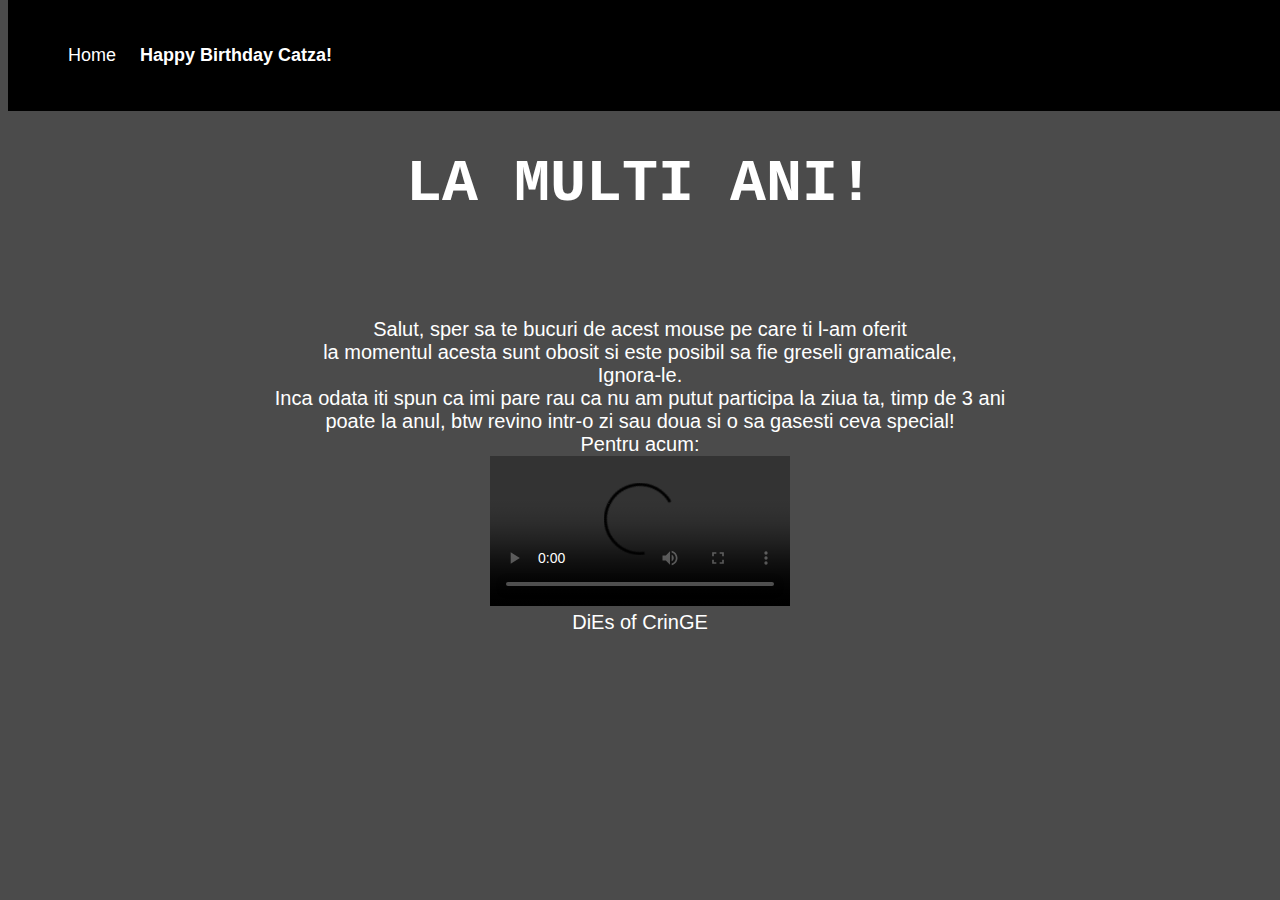
==== Happybd.html @ 3ceb6f12 "Gift for a friend" ====
<!DOCTYPE html>
<html>
    <head>
        <title>Player11132/Operation Bravo</title>
        <link rel="stylesheet" type="text/css" href="projectbravostyle.css">
    </head>
    <body>
        <div class="header">
            <ul>
                <li class="button"><a style="color:white; text-decoration: none;" class="Back" href="index.html">Home</a></li>
                <li><h4>Happy Birthday Catza!</h4></li>
                
            </ul>
        </div>
        <div class="title">
            <h1>LA MULTI ANI!</h1>
        </div>
        <div class="desc" style="  clear: left;">
            <h1 style="text-align: center; color:white;"></h1>
            <p>
                Salut, sper sa te bucuri de acest mouse pe care ti l-am oferit<br>
                la momentul acesta sunt obosit si este posibil sa fie greseli gramaticale,<br>
                Ignora-le.<br>
                Inca odata iti spun ca imi pare rau ca nu am putut participa la ziua ta, timp de 3 ani<br>
                poate la anul, btw revino intr-o zi sau doua si o sa gasesti ceva special!<br>
                Pentru acum:<br>
                <video controls autoplay>
                    <source src="song.mp4" type="video/mp4">
                  </video>
                  <br>

                DiEs of CrinGE<br>
            </p>

        </div>

    </body>
</html>
---- projectbravostyle.css ----
html {
    font-size: 16px;
    font-family: "Arial", sans-serif;
  }

  .button{
    color:#4A4A4A;
  }

.header {
    font-family: "Arial", sans-serif;
    font-size: 14px;
    line-height: 1.25;
    background-color: rgb(0, 0, 0);
    position: fixed;
    top: 0;
    width: 100%;
  }

body{
  background-color: #4b4b4b;
}

.title h1{
 margin-top:150px;
 margin-bottom: 2px;
 margin-left: 0;
 margin-right: 0;
 color: white;
 font-size: 60px;
 font-family: 'Courier New', Courier, monospace;
 text-align: center;
}

.header h4{
    display: block;
    color: #ffffff;
    font-size: large;
}

.centrebutton{
  color:#ffffff;
  text-align: center;
  font-weight: bold;
}

.centrebutton:hover{
  -webkit-animation-name: fade;
  -webkit-animation-duration: 1.5s;
  animation-name: fade;
  animation-duration: 1.5s;
      background-color: rgb(110, 110, 110);
}

.warning{
  margin-top: 30px;
  text-align: center;
  border: red dotted 2px;
  color: red;
  font-weight: bold;
}

.desc p{
  font-size: 20px;
  text-align: center;
  color: white;
  margin: 100px 0;
  width: 100%;
}

.icon{
  clear:left;
  height: 480px;
  width: 780px;
}

.header li {
    display: inline-block;
  }


.button:hover{
  -webkit-animation-name: fade;
  -webkit-animation-duration: 1.5s;
  animation-name: fade;
  animation-duration: 1.5s;
      background-color: rgb(109, 109, 109);
}
  .header a {
    display: block;
    color: #4A4A4A;
    font-size: large;
    padding: 30px 20px;
  }

  * {box-sizing:border-box}

/* Slideshow container */
.slideshow-container {
  max-width: 1000px;
  position: relative;
  z-index: 0;
  margin: auto;
}

/* Hide the images by default */
.mySlides {
  display: none;
}

/* Next & previous buttons */
.prev, .next {
  cursor: pointer;
  position: absolute;
  top: 50%;
  width: auto;
  margin-top: -22px;
  padding: 16px;
  color: white;
  font-weight: bold;
  font-size: 18px;
  transition: 0.6s ease;
  border-radius: 0 3px 3px 0;
  user-select: none;
}

/* Position the "next button" to the right */
.next {
  right: 0;
  border-radius: 3px 0 0 3px;
}

/* On hover, add a black background color with a little bit see-through */
.prev:hover, .next:hover {
  background-color: rgba(0,0,0,0.8);
}


/* The dots/bullets/indicators */
.dot {
  cursor: pointer;
  height: 15px;
  width: 15px;
  margin: 0 2px;
  background-color: #bbb;
  border-radius: 50%;
  display: inline-block;
  transition: background-color 0.6s ease;
}

.active, .dot:hover {
  background-color: #717171;
}

/* Fading animation */
.fade {
  -webkit-animation-name: fade;
  -webkit-animation-duration: 1.5s;
  animation-name: fade;
  animation-duration: 1.5s;
}

@-webkit-keyframes fade {
  from {opacity: .4}
  to {opacity: 1}
}

@keyframes fade {
  from {opacity: .4}
  to {opacity: 1}
}
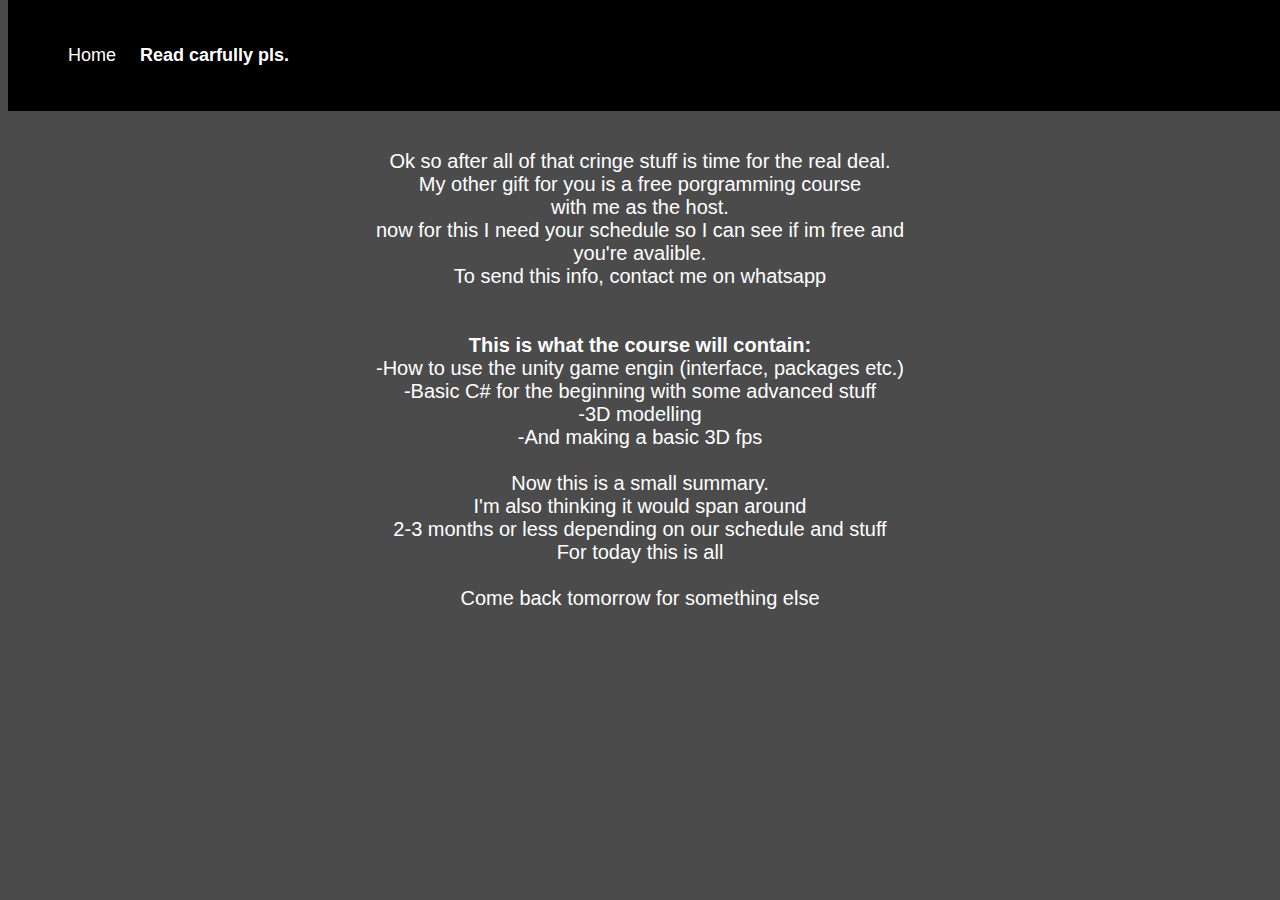
==== commit ddd72854: "Day2" ====
--- a/Happybd.html
+++ b/Happybd.html
@@ -1,35 +1,44 @@
 <!DOCTYPE html>
 <html>
     <head>
-        <title>Player11132/Operation Bravo</title>
+        <title>Player11132/Special</title>
         <link rel="stylesheet" type="text/css" href="projectbravostyle.css">
     </head>
     <body>
         <div class="header">
             <ul>
                 <li class="button"><a style="color:white; text-decoration: none;" class="Back" href="index.html">Home</a></li>
-                <li><h4>Happy Birthday Catza!</h4></li>
+                <li><h4>Read carfully pls.</h4></li>
                 
             </ul>
         </div>
         <div class="title">
-            <h1>LA MULTI ANI!</h1>
+            <h1></h1>
         </div>
         <div class="desc" style="  clear: left;">
             <h1 style="text-align: center; color:white;"></h1>
             <p>
-                Salut, sper sa te bucuri de acest mouse pe care ti l-am oferit<br>
-                la momentul acesta sunt obosit si este posibil sa fie greseli gramaticale,<br>
-                Ignora-le.<br>
-                Inca odata iti spun ca imi pare rau ca nu am putut participa la ziua ta, timp de 3 ani<br>
-                poate la anul, btw revino intr-o zi sau doua si o sa gasesti ceva special!<br>
-                Pentru acum:<br>
-                <video controls autoplay>
-                    <source src="song.mp4" type="video/mp4">
-                  </video>
-                  <br>
+                Ok so after all of that cringe stuff is time for the real deal.<br>
+                My other gift for you is a free porgramming course<br>
+                with me as the host.<br>
+                now for this I need your schedule so I can see if im free and<br>
+                you're avalible.<br>
+                To send this info, contact me on whatsapp<br>
 
-                DiEs of CrinGE<br>
+                <br>
+                <br>
+                <b>This is what the course will contain:</b><br>
+                -How to use the unity game engin (interface, packages etc.)<br>
+                -Basic C# for the beginning with some advanced stuff<br>
+                -3D modelling<br>
+                -And making a basic 3D fps<br>
+                <br>
+                Now this is a small summary.
+                <br>I'm also thinking it would span around<br>
+                2-3 months or less depending on our schedule and stuff<br>
+                For today this is all<br>
+                <br>
+                Come back tomorrow for something else<br>
             </p>
 
         </div>
